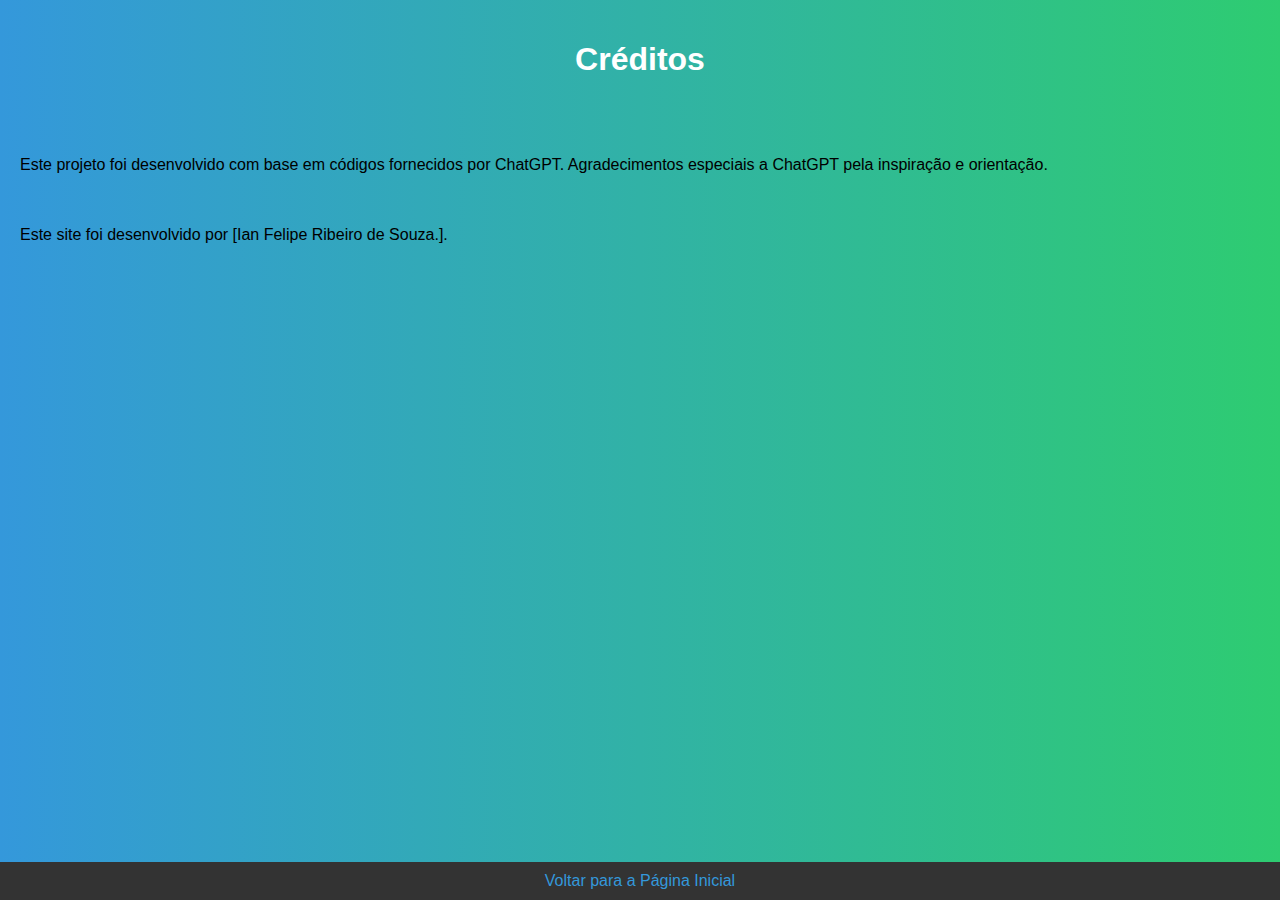
==== creditos.html @ 54efd279 "Adição dos créditos e modificações parte 2" ====
<!DOCTYPE html>
<html lang="en">
<head>
    <meta charset="UTF-8">
    <meta name="viewport" content="width=device-width, initial-scale=1.0">
    <link rel="stylesheet" href="styles.css">
    <title>Créditos</title>
</head>
<body>
    <header>
        <h1>Créditos</h1>
    </header>
    <section>
        <p>Este projeto foi desenvolvido com base em códigos fornecidos por ChatGPT. Agradecimentos especiais a ChatGPT pela inspiração e orientação.</p>
    </section>
    <footer>
        <p>&copy; 2023 Ian Felipe Ribeiro de Souza. Todos os direitos reservados. 
    </footer>    
</body>
</html>
<!DOCTYPE html>
<html lang="en">
<head>
    <meta charset="UTF-8">
    <meta name="viewport" content="width=device-width, initial-scale=1.0">
    <link rel="stylesheet" href="styles.css">
    <title>Créditos</title>
</head>
<body>
   
    <section>
        <p>Este site foi desenvolvido por [Ian Felipe Ribeiro de Souza.].</p>
    </section>
    <footer>
        <a href="index.html">Voltar para a Página Inicial</a>
    </footer>
</body>
</html>
---- styles.css ----
body {
    font-family: 'Arial', sans-serif;
    margin: 0;
    padding: 0;
    background: linear-gradient(90deg, #3498db, #2ecc71);
    height: 100vh;
    overflow: auto;
}

header {
    background: linear-gradient(90deg, #3498db, #2ecc71);
    color: white;
    padding: 20px;
    text-align: center;
}

section {
    margin: 20px;
    display: flex;
    align-items: center;
}

input, button {
    padding: 10px;
    margin-right: 8px;
    border: none;
    border-radius: 5px;
    font-size: 16px;
}

button {
    background-color: #2ecc71;
    color: white;
    cursor: pointer;
    transition: background-color 0.3s ease, color 0.3s ease, transform 0.2s ease;
}

button:hover {
    background-color: #27ae60;
    transform: scale(1.05);
}

#limparTudo {
    background-color: #e74c3c;
    color: white;
    border: none;
    padding: 10px;
    margin-top: 0px;
    margin-left: 8px;
    border-radius: 5px;
    cursor: pointer;
    transition: background-color 0.3s ease, color 0.3s ease, transform 0.2s ease;
}

#limparTudo:hover {
    background-color: #c0392b;
    transform: scale(1.05);
}

ul {
    list-style-type: none;
    padding: 0;
}

li {
    margin-bottom: 8px;
    background-color: #ecf0f1;
    padding: 10px;
    border-radius: 5px;
    transition: background-color 0.3s ease;
}

li.completed {
    text-decoration: line-through;
    background-color: #2ecc71;
    border: 2px solid #27ae60;
}

.edit-button {
    border: 2px solid #3498db;
    color: black;
    padding: 5px;
    border-radius: 5px;
    position: absolute;
    right: 10px;
    top: 50%;
    transform: translateY(-50%);
    cursor: pointer;
}

#tarefas-pendentes, #tarefas-concluidas-hoje {
    margin: 0;
    padding: 20px;
    border: 2px solid #3498db;
    border-radius: 10px;
    background-color: #ecf0f1;
}

#tarefas-pendentes-section, #tarefas-concluidas-section {
    width: 48%;
    margin-right: 20px;
}

#tarefas-pendentes .completed {
    border: 2px solid #e74c3c;
    background-color: #ecf0f1;
}
#tarefas-pendentes-section,
#tarefas-concluidas-section {
    width: 48%;
    margin-right: 20px;
    overflow-y: auto; /* Adicionado para permitir a rolagem vertical */
}
#tarefas-pendentes, #tarefas-concluidas-hoje {
    margin: 0;
    padding: 20px;
    border: 2px solid #3498db;
    border-radius: 10px;
    background-color: #ecf0f1;
    overflow-y: auto; /* Adicionado para rolagem vertical */
    max-height: 300px; /* Adicionado para limitar a altura */
}
footer {
    position: fixed;
    bottom: 0;
    right: 0;
    left: 0;
    background-color: #333; /* Cor de fundo do rodapé */
    color: #fff; /* Cor do texto no rodapé */
    text-align: center; /* Centralizar o texto */
    padding: 10px;
}

footer p {
    margin: 0; /* Remover margens padrão */
}

footer a {
    color: #fff; /* Cor dos links no rodapé */
    text-decoration: none; /* Remover sublinhado dos links */
}


footer {
    position: fixed;
    bottom: 0;
    right: 0;
    left: 0;
    background-color: #333; /* Cor de fundo do rodapé */
    color: #fff; /* Cor do texto no rodapé */
    text-align: center; /* Centralizar o texto */
    padding: 10px;
}

footer p {
    margin: 0; /* Remover margens padrão */
}

footer a {
    color: #fff; /* Cor dos links no rodapé */
    text-decoration: none; /* Remover sublinhado dos links */
}
footer a {
    color: #3498db; /* Cor azul para o link */
    text-decoration: none; /* Remover sublinhado dos links */
}

footer a:hover {
    text-decoration: underline; /* Adicionar sublinhado ao passar o mouse sobre o link */
}
---- styles.css ----
body {
    font-family: 'Arial', sans-serif;
    margin: 0;
    padding: 0;
    background: linear-gradient(90deg, #3498db, #2ecc71);
    height: 100vh;
    overflow: auto;
}

header {
    background: linear-gradient(90deg, #3498db, #2ecc71);
    color: white;
    padding: 20px;
    text-align: center;
}

section {
    margin: 20px;
    display: flex;
    align-items: center;
}

input, button {
    padding: 10px;
    margin-right: 8px;
    border: none;
    border-radius: 5px;
    font-size: 16px;
}

button {
    background-color: #2ecc71;
    color: white;
    cursor: pointer;
    transition: background-color 0.3s ease, color 0.3s ease, transform 0.2s ease;
}

button:hover {
    background-color: #27ae60;
    transform: scale(1.05);
}

#limparTudo {
    background-color: #e74c3c;
    color: white;
    border: none;
    padding: 10px;
    margin-top: 0px;
    margin-left: 8px;
    border-radius: 5px;
    cursor: pointer;
    transition: background-color 0.3s ease, color 0.3s ease, transform 0.2s ease;
}

#limparTudo:hover {
    background-color: #c0392b;
    transform: scale(1.05);
}

ul {
    list-style-type: none;
    padding: 0;
}

li {
    margin-bottom: 8px;
    background-color: #ecf0f1;
    padding: 10px;
    border-radius: 5px;
    transition: background-color 0.3s ease;
}

li.completed {
    text-decoration: line-through;
    background-color: #2ecc71;
    border: 2px solid #27ae60;
}

.edit-button {
    border: 2px solid #3498db;
    color: black;
    padding: 5px;
    border-radius: 5px;
    position: absolute;
    right: 10px;
    top: 50%;
    transform: translateY(-50%);
    cursor: pointer;
}

#tarefas-pendentes, #tarefas-concluidas-hoje {
    margin: 0;
    padding: 20px;
    border: 2px solid #3498db;
    border-radius: 10px;
    background-color: #ecf0f1;
}

#tarefas-pendentes-section, #tarefas-concluidas-section {
    width: 48%;
    margin-right: 20px;
}

#tarefas-pendentes .completed {
    border: 2px solid #e74c3c;
    background-color: #ecf0f1;
}
#tarefas-pendentes-section,
#tarefas-concluidas-section {
    width: 48%;
    margin-right: 20px;
    overflow-y: auto; /* Adicionado para permitir a rolagem vertical */
}
#tarefas-pendentes, #tarefas-concluidas-hoje {
    margin: 0;
    padding: 20px;
    border: 2px solid #3498db;
    border-radius: 10px;
    background-color: #ecf0f1;
    overflow-y: auto; /* Adicionado para rolagem vertical */
    max-height: 300px; /* Adicionado para limitar a altura */
}
footer {
    position: fixed;
    bottom: 0;
    right: 0;
    left: 0;
    background-color: #333; /* Cor de fundo do rodapé */
    color: #fff; /* Cor do texto no rodapé */
    text-align: center; /* Centralizar o texto */
    padding: 10px;
}

footer p {
    margin: 0; /* Remover margens padrão */
}

footer a {
    color: #fff; /* Cor dos links no rodapé */
    text-decoration: none; /* Remover sublinhado dos links */
}


footer {
    position: fixed;
    bottom: 0;
    right: 0;
    left: 0;
    background-color: #333; /* Cor de fundo do rodapé */
    color: #fff; /* Cor do texto no rodapé */
    text-align: center; /* Centralizar o texto */
    padding: 10px;
}

footer p {
    margin: 0; /* Remover margens padrão */
}

footer a {
    color: #fff; /* Cor dos links no rodapé */
    text-decoration: none; /* Remover sublinhado dos links */
}
footer a {
    color: #3498db; /* Cor azul para o link */
    text-decoration: none; /* Remover sublinhado dos links */
}

footer a:hover {
    text-decoration: underline; /* Adicionar sublinhado ao passar o mouse sobre o link */
}
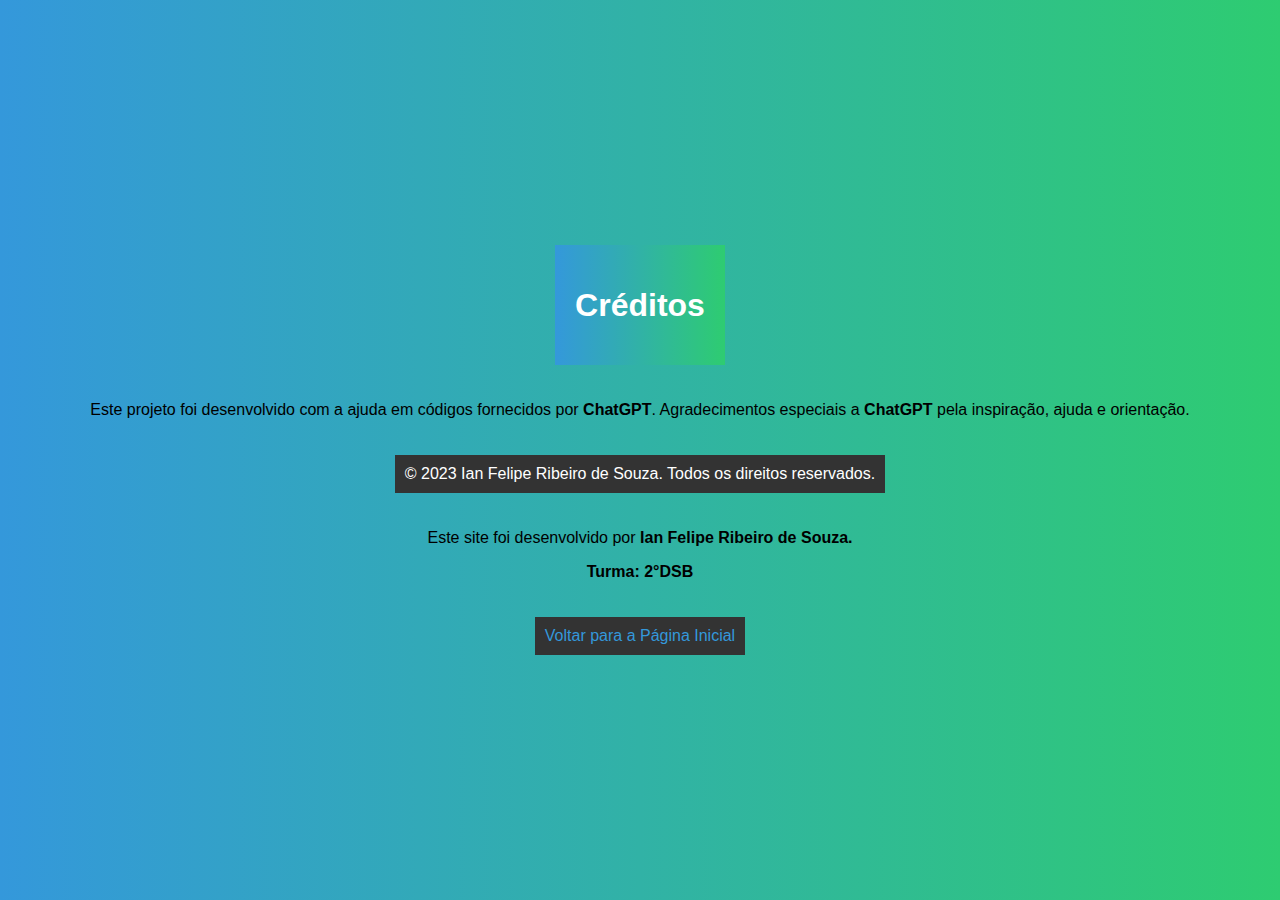
==== commit 21c5a4c1: "Término do site." ====
--- a/creditos.html
+++ b/creditos.html
@@ -3,7 +3,7 @@
 <head>
     <meta charset="UTF-8">
     <meta name="viewport" content="width=device-width, initial-scale=1.0">
-    <link rel="stylesheet" href="styles.css">
+    <link rel="stylesheet" href="creditos.css">
     <title>Créditos</title>
 </head>
 <body>
@@ -11,7 +11,7 @@
         <h1>Créditos</h1>
     </header>
     <section>
-        <p>Este projeto foi desenvolvido com base em códigos fornecidos por ChatGPT. Agradecimentos especiais a ChatGPT pela inspiração e orientação.</p>
+        <p>Este projeto foi desenvolvido com a ajuda em códigos fornecidos por <b>ChatGPT</b>. Agradecimentos especiais a <b>ChatGPT</b> pela inspiração, ajuda e orientação.</p>
     </section>
     <footer>
         <p>&copy; 2023 Ian Felipe Ribeiro de Souza. Todos os direitos reservados. 
@@ -23,13 +23,14 @@
 <head>
     <meta charset="UTF-8">
     <meta name="viewport" content="width=device-width, initial-scale=1.0">
-    <link rel="stylesheet" href="styles.css">
+    <link rel="stylesheet" href="creditos.css">
     <title>Créditos</title>
 </head>
 <body>
    
     <section>
-        <p>Este site foi desenvolvido por [Ian Felipe Ribeiro de Souza.].</p>
+        <p>Este site foi desenvolvido por <b>Ian Felipe Ribeiro de Souza.</b></p>
+        <p><b>Turma: 2°DSB</b></p>
     </section>
     <footer>
         <a href="index.html">Voltar para a Página Inicial</a>
--- a/creditos.css
+++ b/creditos.css
@@ -0,0 +1,44 @@
+body {
+    font-family: 'Arial', sans-serif;
+    margin: 0;
+    padding: 0;
+    background: linear-gradient(90deg, #3498db, #2ecc71);
+    height: 100vh;
+    overflow: auto;
+    display: flex;
+    flex-direction: column;
+    align-items: center;
+    justify-content: center;
+}
+
+header {
+    background: linear-gradient(90deg, #3498db, #2ecc71);
+    color: white;
+    padding: 20px;
+    text-align: center;
+}
+
+section {
+    margin: 20px;
+    text-align: center;
+}
+
+footer {
+    background-color: #333;
+    color: #fff;
+    text-align: center;
+    padding: 10px;
+}
+
+footer p {
+    margin: 0;
+}
+
+footer a {
+    color: #3498db;
+    text-decoration: none;
+}
+
+footer a:hover {
+    text-decoration: underline;
+}
--- a/creditos.css
+++ b/creditos.css
@@ -0,0 +1,44 @@
+body {
+    font-family: 'Arial', sans-serif;
+    margin: 0;
+    padding: 0;
+    background: linear-gradient(90deg, #3498db, #2ecc71);
+    height: 100vh;
+    overflow: auto;
+    display: flex;
+    flex-direction: column;
+    align-items: center;
+    justify-content: center;
+}
+
+header {
+    background: linear-gradient(90deg, #3498db, #2ecc71);
+    color: white;
+    padding: 20px;
+    text-align: center;
+}
+
+section {
+    margin: 20px;
+    text-align: center;
+}
+
+footer {
+    background-color: #333;
+    color: #fff;
+    text-align: center;
+    padding: 10px;
+}
+
+footer p {
+    margin: 0;
+}
+
+footer a {
+    color: #3498db;
+    text-decoration: none;
+}
+
+footer a:hover {
+    text-decoration: underline;
+}
